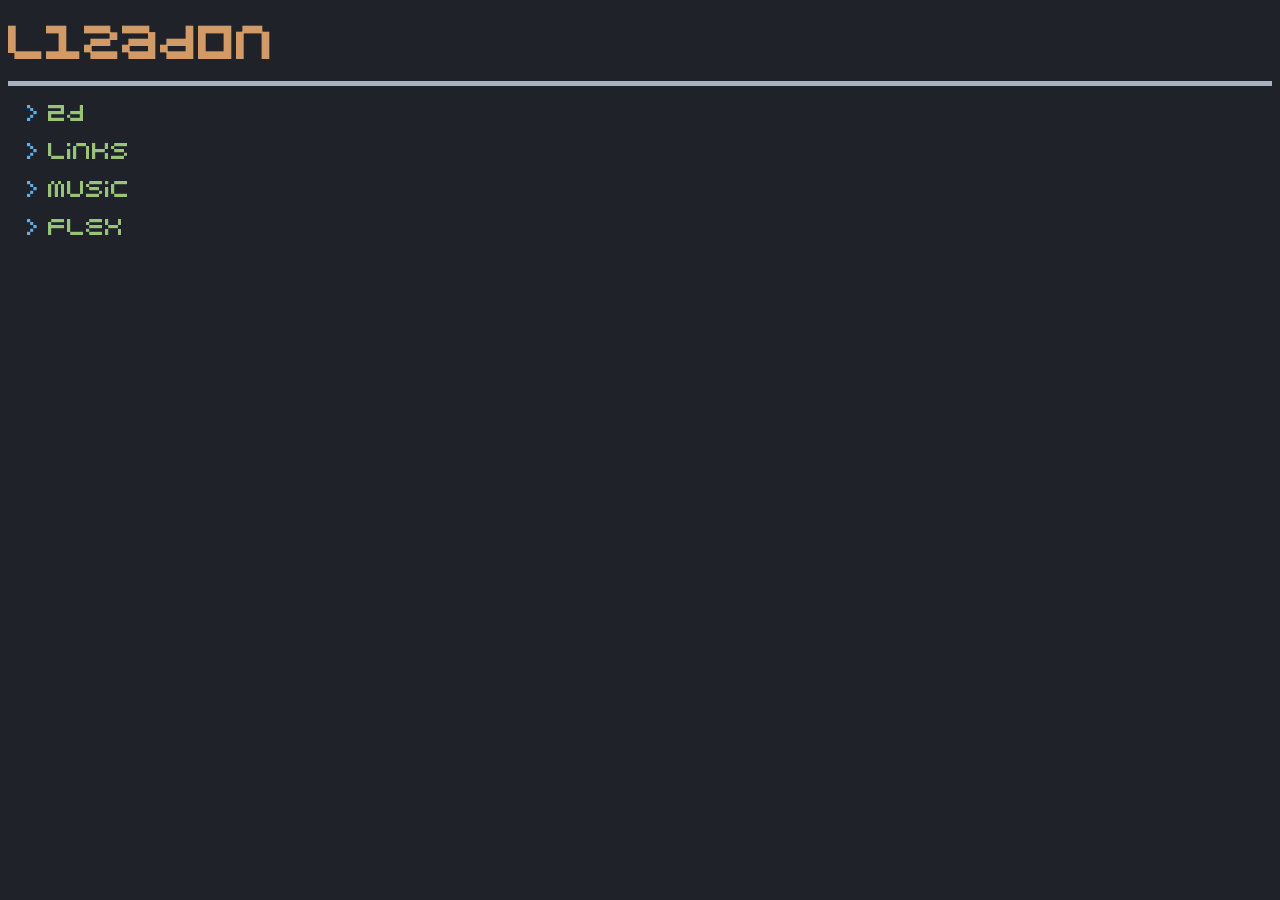
==== index.html @ 9e4ba387 "minor changed to stylesheet cleaned up code alittle" ====
<!DOCTYPE html>
<html>
<head>
  <title>l1zad0n</title>
  <meta name="viewport" content="width=device-width, initial-scale=1.0"> 
  <link rel="stylesheet" type="text/css" href="css/style.css">
</head>
<body>
  <h1>l1zad0n</h1>
  <hr>
  <ul>
    <li><a href="2d.html">2d</a></li>
    <br>
    <li><a href="links.html">links</a></li>
    <br>
    <li><a href="music.html">music</a></li>
    <br> 
    <li><a href="flexbox.html">flex</a></li>
  </ul>
</body>
</html>
---- css/style.css ----
@font-face {
	font-family: "cuvuc";
	src: url("cuvuc.ttf");
}

body{
	font-family: "cuvuc";
	background-color: #1F2329;
}

h1{
	color: #D19A66;
}

h2{
	color: #666666;
}

h3{
	color: #444444;
}

hr{
	background-color: #ABB2BF;
	border: none;
	border-top: 5px double #ABB2BF;
}

img {
	border: 5px solid #666666;
	margin: 5px 5px 5px 5px;
	width: 33%;
	height: 33%;

}

section {
	display: flex;
}

a:visited {
  color: #C678DD;
  text-decoration: none;
}

a:link {
  color: #98C379;
  text-decoration: none;
}

a:hover {
	text-decoration: none;
}


li{
	list-style-type: "> ";
	color: #61AFEF;
}
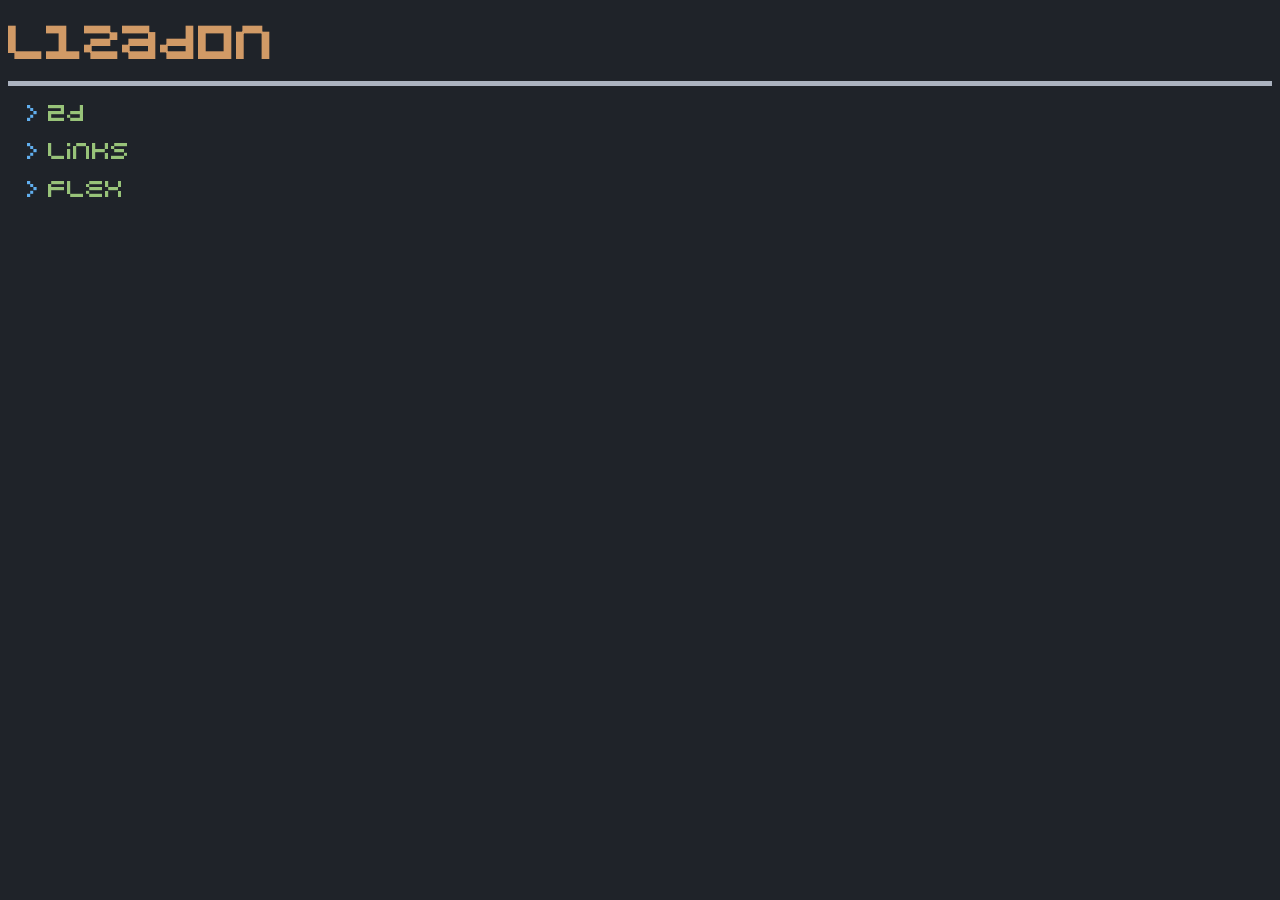
==== commit dd1ee40b: "removed music folder" ====
--- a/index.html
+++ b/index.html
@@ -14,8 +14,6 @@
     <br>
     <li><a href="links.html">links</a></li>
     <br>
-    <li><a href="music.html">music</a></li>
-    <br> 
     <li><a href="flexbox.html">flex</a></li>
   </ul>
 </body>
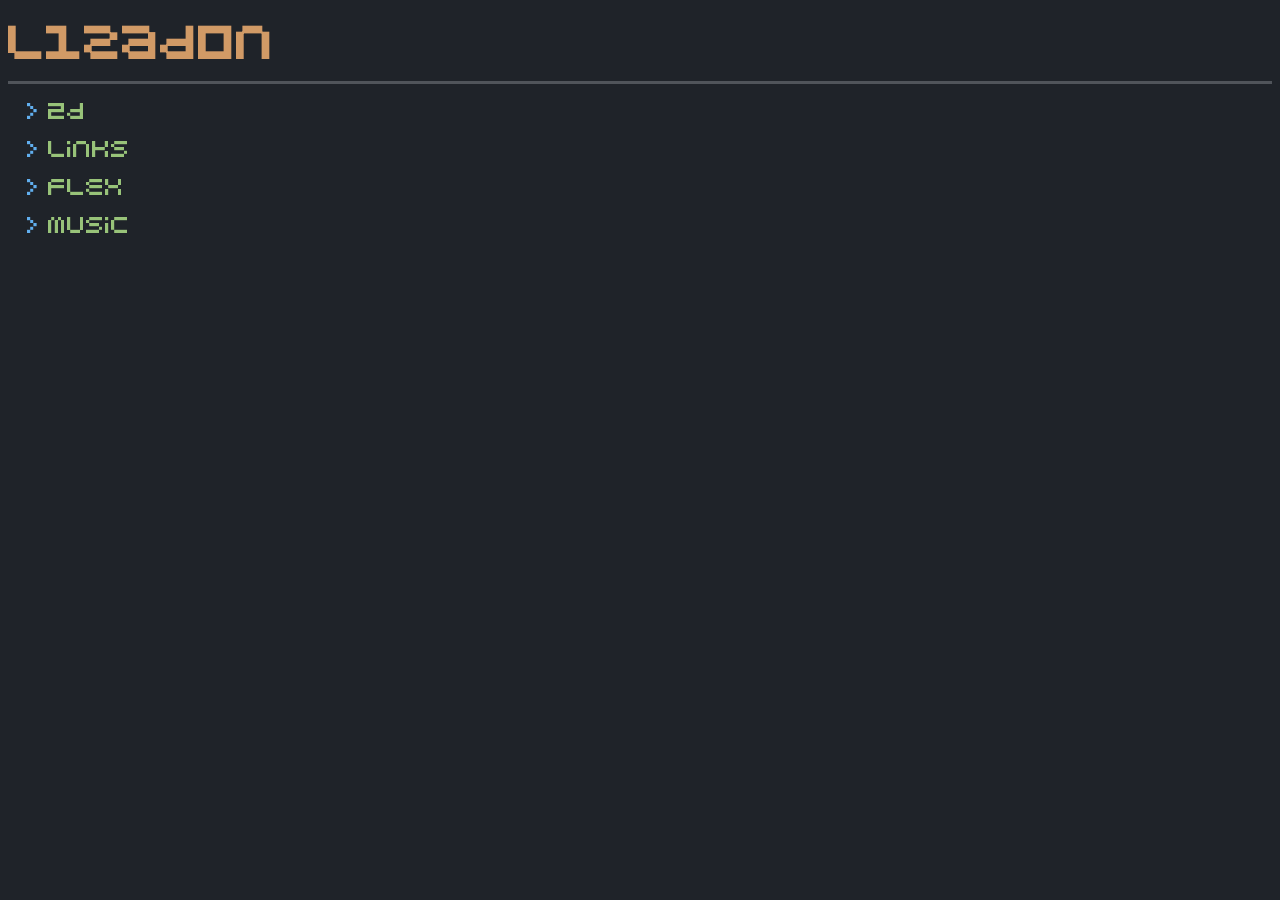
==== commit 86a12f4c: "added back music page" ====
--- a/index.html
+++ b/index.html
@@ -4,7 +4,7 @@
 <head>
   <title>l1zad0n</title>
   <meta name="viewport" content="width=device-width, initial-scale=1.0"> 
-  <link rel="stylesheet" type="text/css" href="css/style.css">
+  <link rel="stylesheet" type="text/css" href="./css/style.css">
 </head>
 <body>
   <h1>l1zad0n</h1>
@@ -15,6 +15,8 @@
     <li><a href="links.html">links</a></li>
     <br>
     <li><a href="flexbox.html">flex</a></li>
+    <br>
+    <li><a href="music.html">music</a></li>
   </ul>
 </body>
 </html>
--- a/css/style.css
+++ b/css/style.css
@@ -13,17 +13,17 @@
 }
 
 h2{
-	color: #666666;
+	color: #969CA7;
 }
 
 h3{
-	color: #444444;
+	color: #696E76;
 }
 
 hr{
-	background-color: #ABB2BF;
+	background-color: #50545A;
 	border: none;
-	border-top: 5px double #ABB2BF;
+	border-top: 3px double #50545A;
 }
 
 img {
@@ -34,9 +34,16 @@
 
 }
 
+img:hover {
+	border: 5px solid #61AFEF;
+}
+
+
 section {
 	display: flex;
+	flex-wrap: wrap;
 }
+
 
 a:visited {
   color: #C678DD;
@@ -49,7 +56,8 @@
 }
 
 a:hover {
-	text-decoration: none;
+  color: #61AFEF;
+  text-decoration: none;
 }
 
 
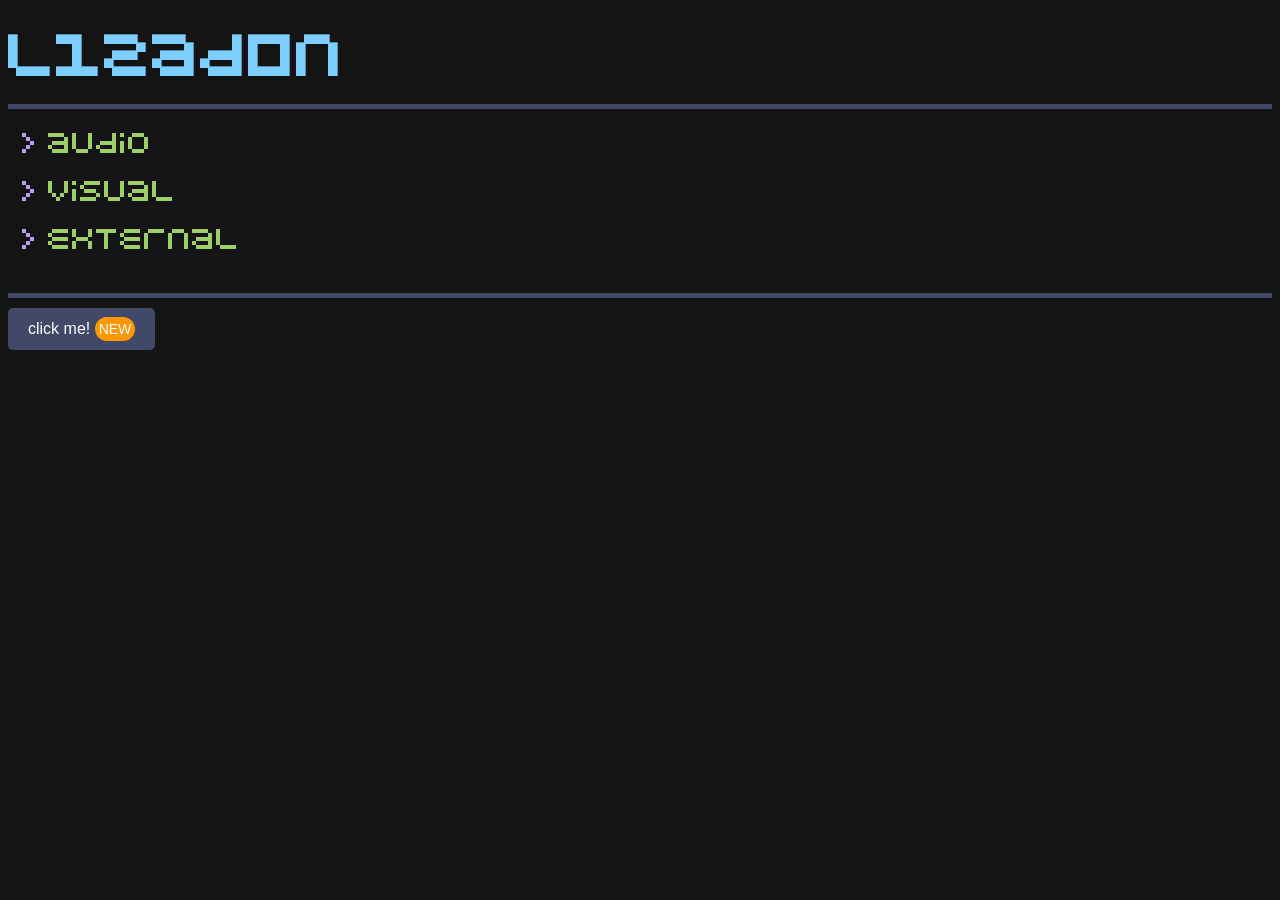
==== commit f9e1d7d9: "changed seperators and experimenting with buttons" ====
--- a/index.html
+++ b/index.html
@@ -10,14 +10,18 @@
   <h1>l1zad0n</h1>
   <hr>
   <ul>
-    <li><a href="2d.html">2d</a></li>
+    <li><a href="music.html">audio</a></li>
     <br>
-    <li><a href="links.html">links</a></li>
+    <li><a href="2d.html">visual</a></li>
     <br>
-    <li><a href="flexbox.html">flex</a></li>
+    <li><a href="links.html">external</a></li>
     <br>
-    <li><a href="music.html">music</a></li>
   </ul>
+
+  <hr>
+
+  <button class="btn"> click me! <span class="ribbon">NEW</span></button>
+
 </body>
 </html>
 
--- a/css/style.css
+++ b/css/style.css
@@ -1,3 +1,42 @@
+/* Galmuri */
+/*
+@font-face {
+  font-family: Galmuri11;
+  font-style: normal;
+  font-stretch: normal;
+  font-weight: 400;
+  font-display: swap;
+  src: local('Galmuri11 Regular'),
+       url('./Galmuri/Galmuri11.woff2') format('woff2'),
+       url('./Galmuri/Galmuri11.ttf') format('truetype');
+}
+*/
+
+/* Current color palette (from .Xresources) */ 
+/*
+	*background: #1a1b26
+	*foreground: #c0caf5
+
+	*color0: #15161e
+	*color1: #f7768e
+	*color2: #9ece6a
+	*color3: #e0af68
+	*color4: #7aa2f7
+	*color5: #bb9af7
+	*color6: #7dcfff
+	*color7: #a9b1d6
+
+	*color8: #414868
+	*color9: #f7768e
+	*color10: #9ece6a
+	*color11: #e0af68
+	*color12: #7aa2f7
+	*color13: #bb9af7
+	*color14: #7dcfff
+	*color15: #c0caf5
+*/ 
+
+/* My Font */
 @font-face {
 	font-family: "cuvuc";
 	src: url("cuvuc.ttf");
@@ -5,37 +44,43 @@
 
 body{
 	font-family: "cuvuc";
-	background-color: #1F2329;
+	-webkit-font-smoothing: antialiased;
+	font-size: 20px;
+	background-color: #141414;
 }
 
 h1{
-	color: #D19A66;
+	font-size: 2em;
+	line-height: 50px;
+	color: #7dcfff;
 }
 
 h2{
+	font-size: 1.5em;
 	color: #969CA7;
 }
 
 h3{
+	font-size: 1em;
 	color: #696E76;
 }
 
 hr{
-	background-color: #50545A;
+	background-color: #414868;
 	border: none;
-	border-top: 3px double #50545A;
+	border-top: 5px double #414868;
 }
 
 img {
-	border: 5px solid #666666;
-	margin: 5px 5px 5px 5px;
+	border: 5px solid #414868;
+	margin: 5px 0px 5px 5px;
 	width: 33%;
 	height: 33%;
 
 }
 
 img:hover {
-	border: 5px solid #61AFEF;
+	border: 5px solid #f7768e;
 }
 
 
@@ -46,22 +91,66 @@
 
 
 a:visited {
-  color: #C678DD;
+  color: #9ece6a;
   text-decoration: none;
 }
 
 a:link {
-  color: #98C379;
+  color: #9ece6a;
   text-decoration: none;
 }
 
 a:hover {
-  color: #61AFEF;
+  color: #e0af68;
   text-decoration: none;
 }
 
 
 li{
 	list-style-type: "> ";
-	color: #61AFEF;
+	color: #bb9af7;
 }
+
+audio {
+	display:block;
+	margin: 0;
+}
+
+.btn {
+	border: none;
+	border-radius: 5px;
+	padding: 12px 20px;
+	font-size: 16px;
+	background-color: #414868;
+	cursor: pointer;
+	color: white;
+	position: relative;
+}
+
+.ribbon {
+	width: 60px;
+	font-size: 14px;
+	padding: 4px;
+	right: -25px;
+	top: -12px;
+	text-align: center;
+	border-radius: 25px;
+	transform: rotate(20deg);
+	background-color: #ff9800;
+	color: white;
+}
+
+
+
+
+
+
+
+
+
+
+
+
+
+
+
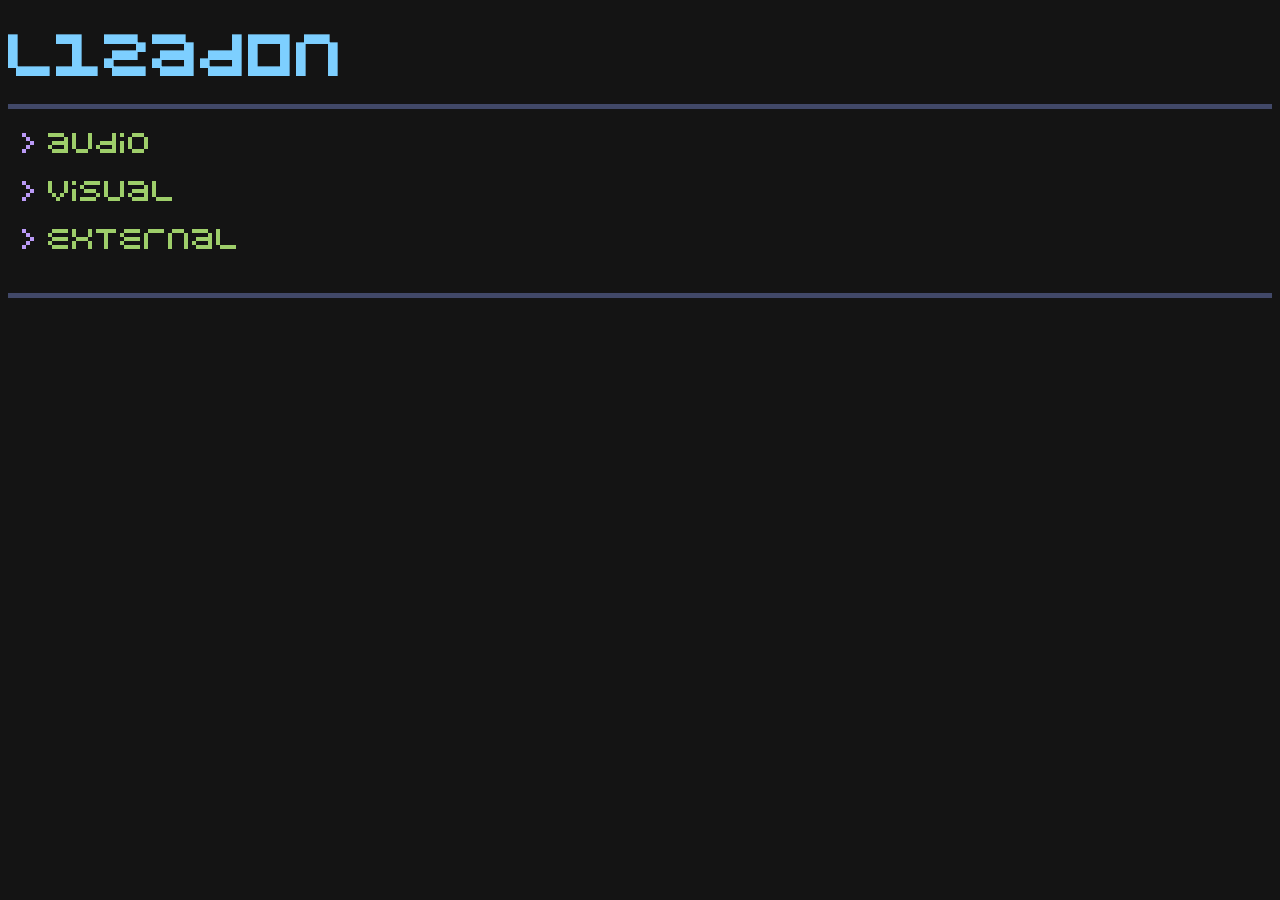
==== commit 0b6269a3: "removed button" ====
--- a/index.html
+++ b/index.html
@@ -20,8 +20,6 @@
 
   <hr>
 
-  <button class="btn"> click me! <span class="ribbon">NEW</span></button>
-
 </body>
 </html>
 
--- a/css/style.css
+++ b/css/style.css
@@ -116,29 +116,6 @@
 	margin: 0;
 }
 
-.btn {
-	border: none;
-	border-radius: 5px;
-	padding: 12px 20px;
-	font-size: 16px;
-	background-color: #414868;
-	cursor: pointer;
-	color: white;
-	position: relative;
-}
-
-.ribbon {
-	width: 60px;
-	font-size: 14px;
-	padding: 4px;
-	right: -25px;
-	top: -12px;
-	text-align: center;
-	border-radius: 25px;
-	transform: rotate(20deg);
-	background-color: #ff9800;
-	color: white;
-}
 
 
 
@@ -153,4 +130,3 @@
 
 
 
-
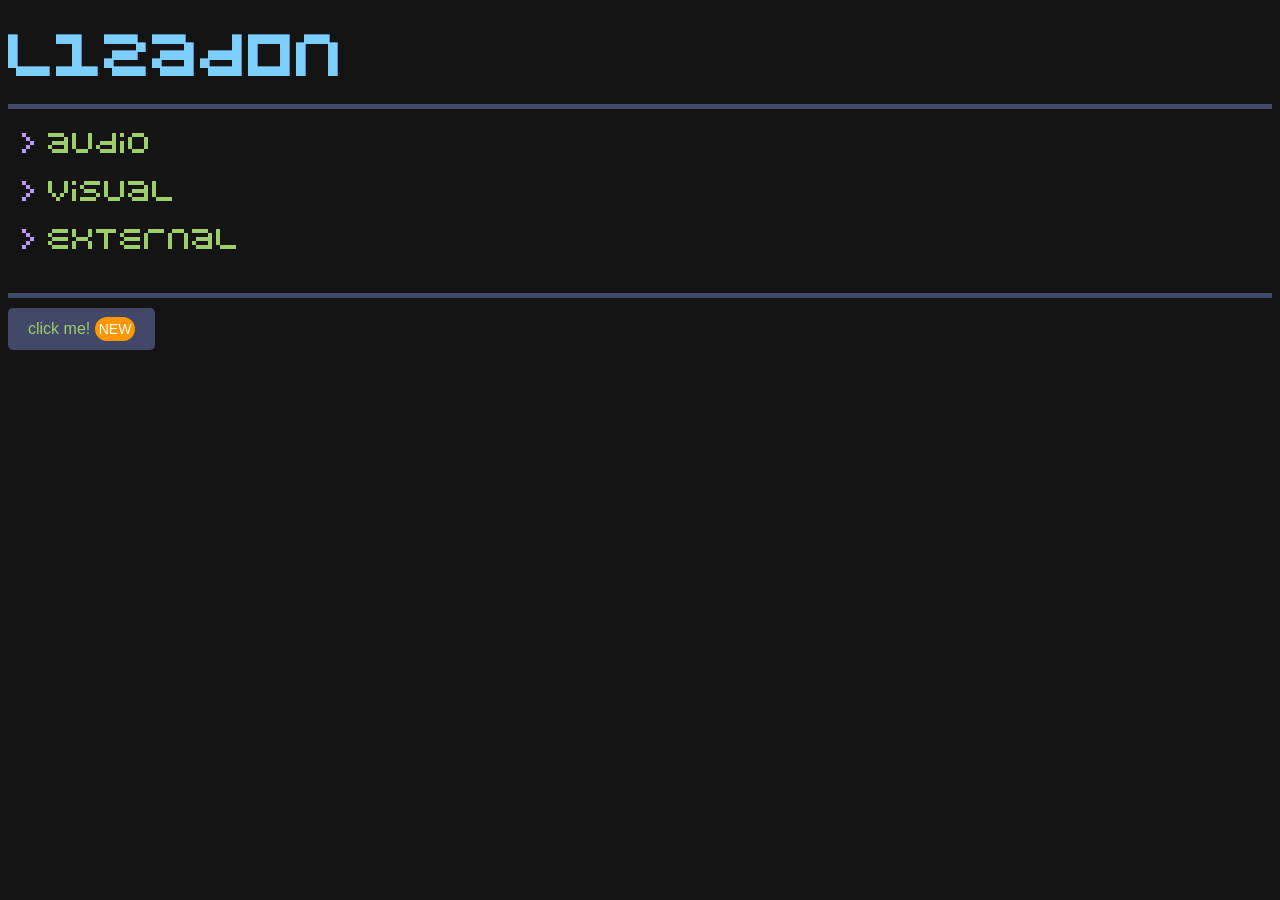
==== commit b6a0c830: "changed seperator color and did some image alignments" ====
--- a/index.html
+++ b/index.html
@@ -9,6 +9,7 @@
 <body>
   <h1>l1zad0n</h1>
   <hr>
+  <hr2>
   <ul>
     <li><a href="music.html">audio</a></li>
     <br>
@@ -20,6 +21,8 @@
 
   <hr>
 
+  <button class="btn"><a href="2d.html">click me!</a> <span class="ribbon">NEW</span></button>
+ 
 </body>
 </html>
 
--- a/css/style.css
+++ b/css/style.css
@@ -73,9 +73,9 @@
 
 img {
 	border: 5px solid #414868;
-	margin: 5px 0px 5px 5px;
-	width: 33%;
-	height: 33%;
+	margin: 10px 0px 5px 5px;
+	width: 15%;
+	height: 15%;
 
 }
 
@@ -116,6 +116,50 @@
 	margin: 0;
 }
 
+.btn {
+	border: none;
+	border-radius: 5px;
+	padding: 12px 20px;
+	font-size: 16px;
+	background-color: #414868;
+	cursor: pointer;
+	color: white;
+	position: relative;
+}
+
+.ribbon {
+	width: 60px;
+	font-size: 14px;
+	padding: 4px;
+	right: -25px;
+	top: -12px;
+	text-align: center;
+	border-radius: 25px;
+	transform: rotate(20deg);
+	background-color: #ff9800;
+	color: white;
+}
+
+.sep {
+	color: #414868
+}
+
+.glow {
+  font-size: 2em;
+  color: #7dcfff;
+  text-align: left;
+  animation: glow 1s ease-in-out infinite alternate;
+}
+
+@-webkit-keyframes glow {
+  from {
+    text-shadow: 0 0 10px #fff, 0 0 20px #fff, 0 0 30px #e60073, 0 0 40px #e60073, 0 0 50px #e60073, 0 0 60px #e60073, 0 0 70px #e60073;
+  }
+  
+  to {
+    text-shadow: 0 0 20px #fff, 0 0 30px #ff4da6, 0 0 40px #ff4da6, 0 0 50px #ff4da6, 0 0 60px #ff4da6, 0 0 70px #ff4da6, 0 0 80px #ff4da6;
+  }
+}
 
 
 
@@ -128,5 +172,3 @@
 
 
 
-
-
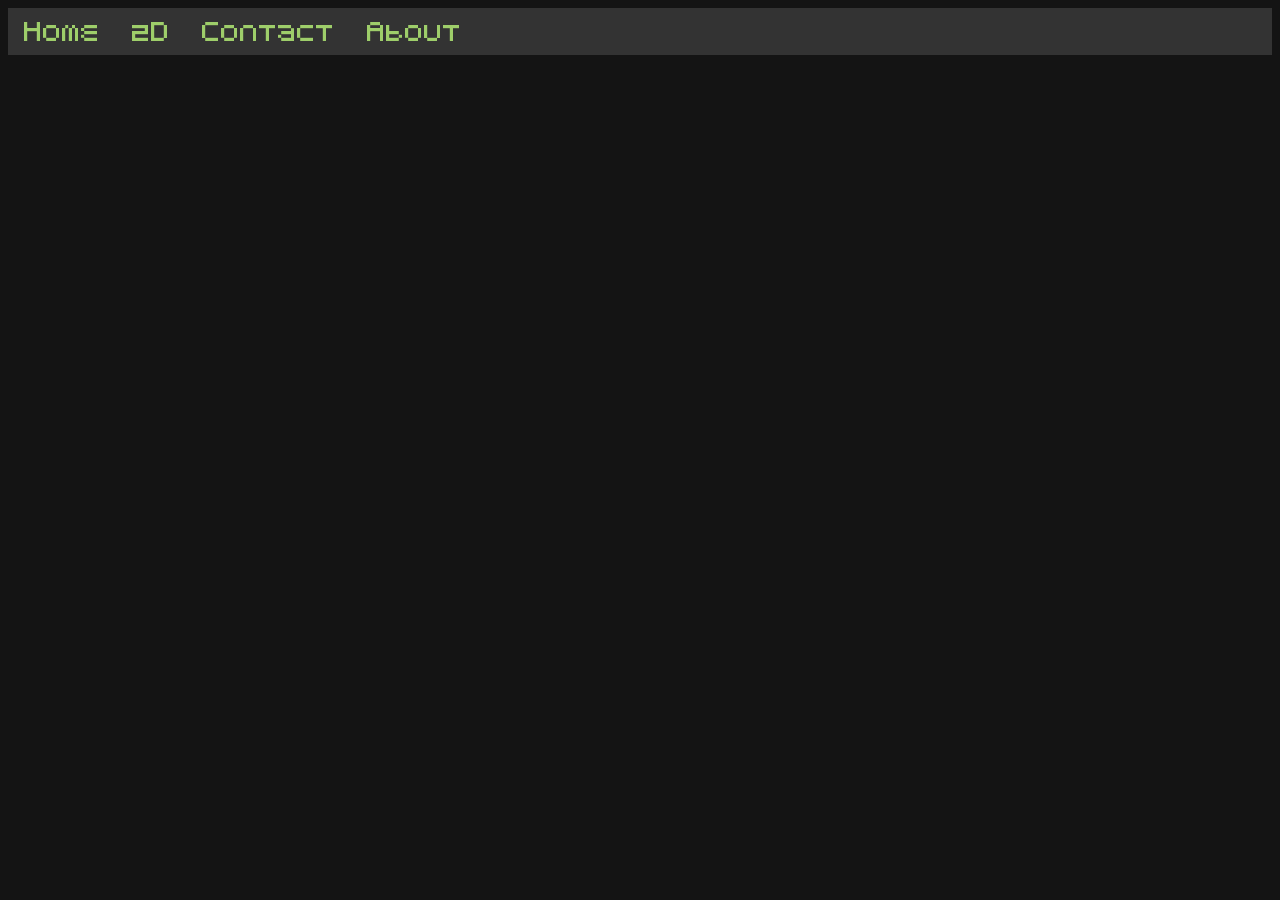
==== commit 6f0a751b: "navbar practice" ====
--- a/index.html
+++ b/index.html
@@ -7,22 +7,12 @@
   <link rel="stylesheet" type="text/css" href="./css/style.css">
 </head>
 <body>
-  <h1>l1zad0n</h1>
-  <hr>
-  <hr2>
-  <ul>
-    <li><a href="music.html">audio</a></li>
-    <br>
-    <li><a href="2d.html">visual</a></li>
-    <br>
-    <li><a href="links.html">external</a></li>
-    <br>
-  </ul>
-
-  <hr>
-
-  <button class="btn"><a href="2d.html">click me!</a> <span class="ribbon">NEW</span></button>
- 
+	<div class="topnav">
+		<a class="active" href="index.html">Home</a>
+		<a href="active" href="./2d.html">2D</a>
+		<a href="active" href="#Contact">Contact</a>
+		<a href="active" href="#About">About</a>
+	</div>
 </body>
 </html>
 
--- a/css/style.css
+++ b/css/style.css
@@ -11,6 +11,24 @@
        url('./Galmuri/Galmuri11.ttf') format('truetype');
 }
 */
+
+/* Navbar */ 
+.topnav {
+	background-color: #333;
+	overflow: hidden;
+}
+
+.topnav a {
+	float: left;
+	color: #f2f2f2;
+	text-align: center;
+	padding: 14px 16px;
+	text-decoration: none;
+	font-size: 16px;
+}
+
+
+
 
 /* Current color palette (from .Xresources) */ 
 /*
